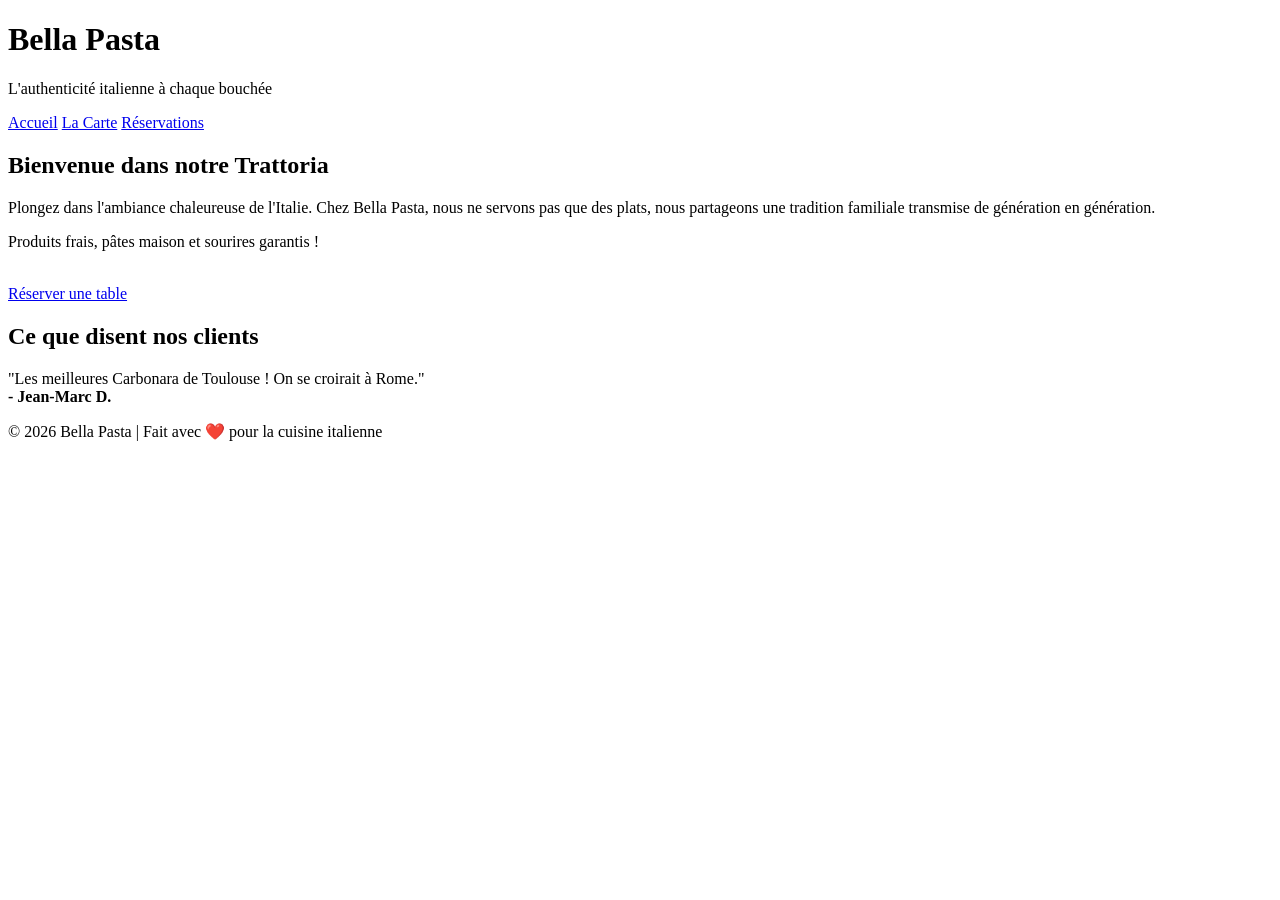
==== index.html @ 6ef6b588 "Update index.html" ====
<!DOCTYPE html>
<html lang="fr">
<head>
    <meta charset="UTF-8">
    <meta name="viewport" content="width=device-width, initial-scale=1.0">
    <title>Bella Pasta - Restaurant Italien Toulouse</title>
    <link rel="stylesheet" href="styles/style.css">
</head>
<body>

<header>
    <h1>Bella Pasta</h1>
    <p>L'authenticité italienne à chaque bouchée</p>
</header>

<nav>
    <a href="index.html">Accueil</a>
    <a href="pages/menu.html">La Carte</a>
    <a href="pages/contact.html">Réservations</a>
</nav>

<section>
    <h2>Bienvenue dans notre Trattoria</h2>
    <p>Plongez dans l'ambiance chaleureuse de l'Italie. Chez Bella Pasta, nous ne servons pas que des plats, nous partageons une tradition familiale transmise de génération en génération.</p>
    <p>Produits frais, pâtes maison et sourires garantis !</p>
    <br>
    <a href="pages/menu.html" class="btn-reserve">Réserver une table</a>
</section>

<section class="services">
    <h2>Ce que disent nos clients</h2>
    <p>"Les meilleures Carbonara de Toulouse ! On se croirait à Rome." <br><strong>- Jean-Marc D.</strong></p>
</section>

<footer>
    <p>© 2026 Bella Pasta | Fait avec ❤️ pour la cuisine italienne</p>
</footer>

</body>
</html>
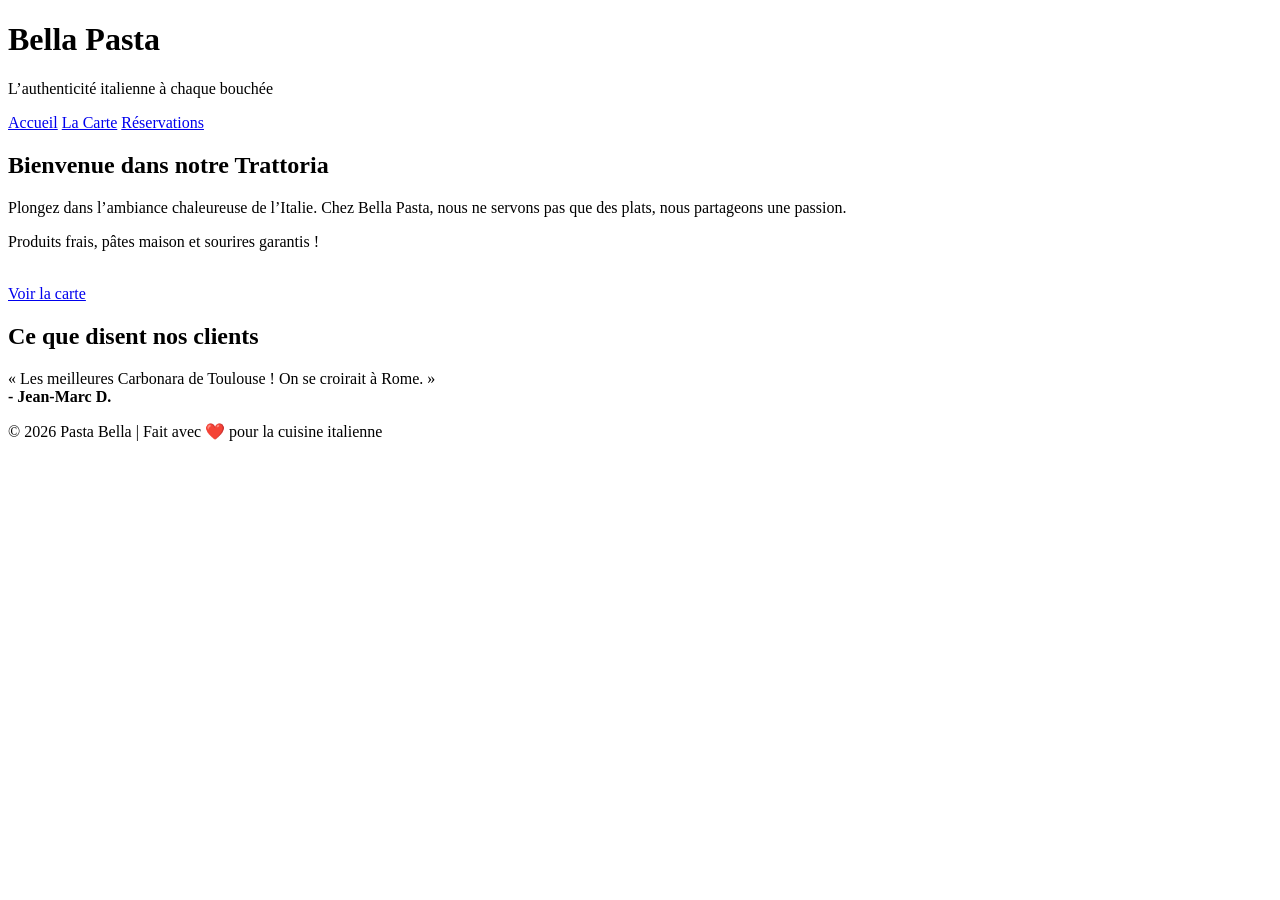
==== commit 770802b4: "Update index.html" ====
--- a/index.html
+++ b/index.html
@@ -8,33 +8,33 @@
 </head>
 <body>
 
-<header>
-    <h1>Bella Pasta</h1>
-    <p>L'authenticité italienne à chaque bouchée</p>
-</header>
+    <header>
+        <h1>Bella Pasta</h1>
+        <p>L’authenticité italienne à chaque bouchée</p>
+    </header>
 
-<nav>
-    <a href="index.html">Accueil</a>
-    <a href="pages/menu.html">La Carte</a>
-    <a href="pages/contact.html">Réservations</a>
-</nav>
+    <nav>
+        <a href="index.html">Accueil</a>
+        <a href="pages/menu.html">La Carte</a>
+        <a href="pages/contact.html">Réservations</a>
+    </nav>
 
-<section>
-    <h2>Bienvenue dans notre Trattoria</h2>
-    <p>Plongez dans l'ambiance chaleureuse de l'Italie. Chez Bella Pasta, nous ne servons pas que des plats, nous partageons une tradition familiale transmise de génération en génération.</p>
-    <p>Produits frais, pâtes maison et sourires garantis !</p>
-    <br>
-    <a href="pages/menu.html" class="btn-reserve">Réserver une table</a>
-</section>
+    <section>
+        <h2>Bienvenue dans notre Trattoria</h2>
+        <p>Plongez dans l’ambiance chaleureuse de l’Italie. Chez Bella Pasta, nous ne servons pas que des plats, nous partageons une passion.</p>
+        <p>Produits frais, pâtes maison et sourires garantis !</p>
+        <br>
+        <a href="pages/menu.html" class="btn-reserve">Voir la carte</a>
+    </section>
 
-<section class="services">
-    <h2>Ce que disent nos clients</h2>
-    <p>"Les meilleures Carbonara de Toulouse ! On se croirait à Rome." <br><strong>- Jean-Marc D.</strong></p>
-</section>
+    <section class="services">
+        <h2>Ce que disent nos clients</h2>
+        <p>« Les meilleures Carbonara de Toulouse ! On se croirait à Rome. » <br><strong>- Jean-Marc D.</strong></p>
+    </section>
 
-<footer>
-    <p>© 2026 Bella Pasta | Fait avec ❤️ pour la cuisine italienne</p>
-</footer>
+    <footer>
+        <p>© 2026 Pasta Bella | Fait avec ❤️ pour la cuisine italienne</p>
+    </footer>
 
 </body>
 </html>
